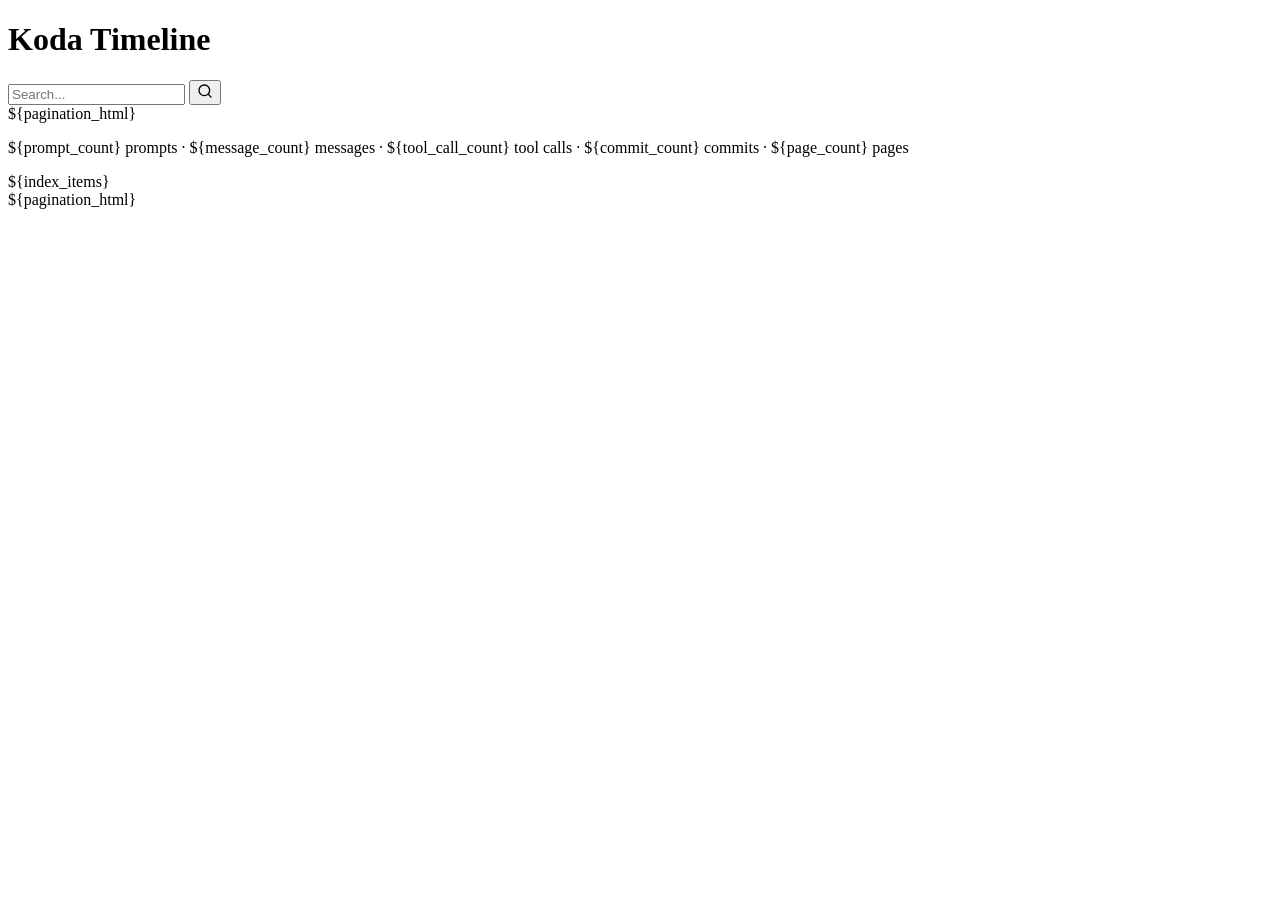
==== templates/index.html @ 1f7106fd "Extract HTML/CSS/JS templates and swap to markdown library Pull the inline HTML templates out of con" ====
<!doctype html>
<html lang="en">
<head>
<meta charset="utf-8">
<meta name="viewport" content="width=device-width, initial-scale=1">
<title>Koda Timeline - Index</title>
<link rel="icon" href="data:,">
<link rel="stylesheet" href="static/styles.css">
</head>
<body class="index-body">
<div class="container">
  <div class="header-row">
    <h1>Koda Timeline</h1>
    <div class="search">
      <input id="search-input" type="search" placeholder="Search..." aria-label="Search index">
      <button id="search-button" type="button" aria-label="Search">
        <svg xmlns="http://www.w3.org/2000/svg" width="16" height="16" viewBox="0 0 24 24" fill="none" stroke="currentColor" stroke-width="2" stroke-linecap="round" stroke-linejoin="round"><circle cx="11" cy="11" r="8"></circle><path d="m21 21-4.35-4.35"></path></svg>
      </button>
    </div>
  </div>
  ${pagination_html}
  <p class="stats">${prompt_count} prompts &middot; ${message_count} messages &middot; ${tool_call_count} tool calls &middot; ${commit_count} commits &middot; ${page_count} pages</p>
  <div id="index-items">${index_items}</div>
  ${pagination_html}
</div>
<script src="static/index.js"></script>
</body>
</html>
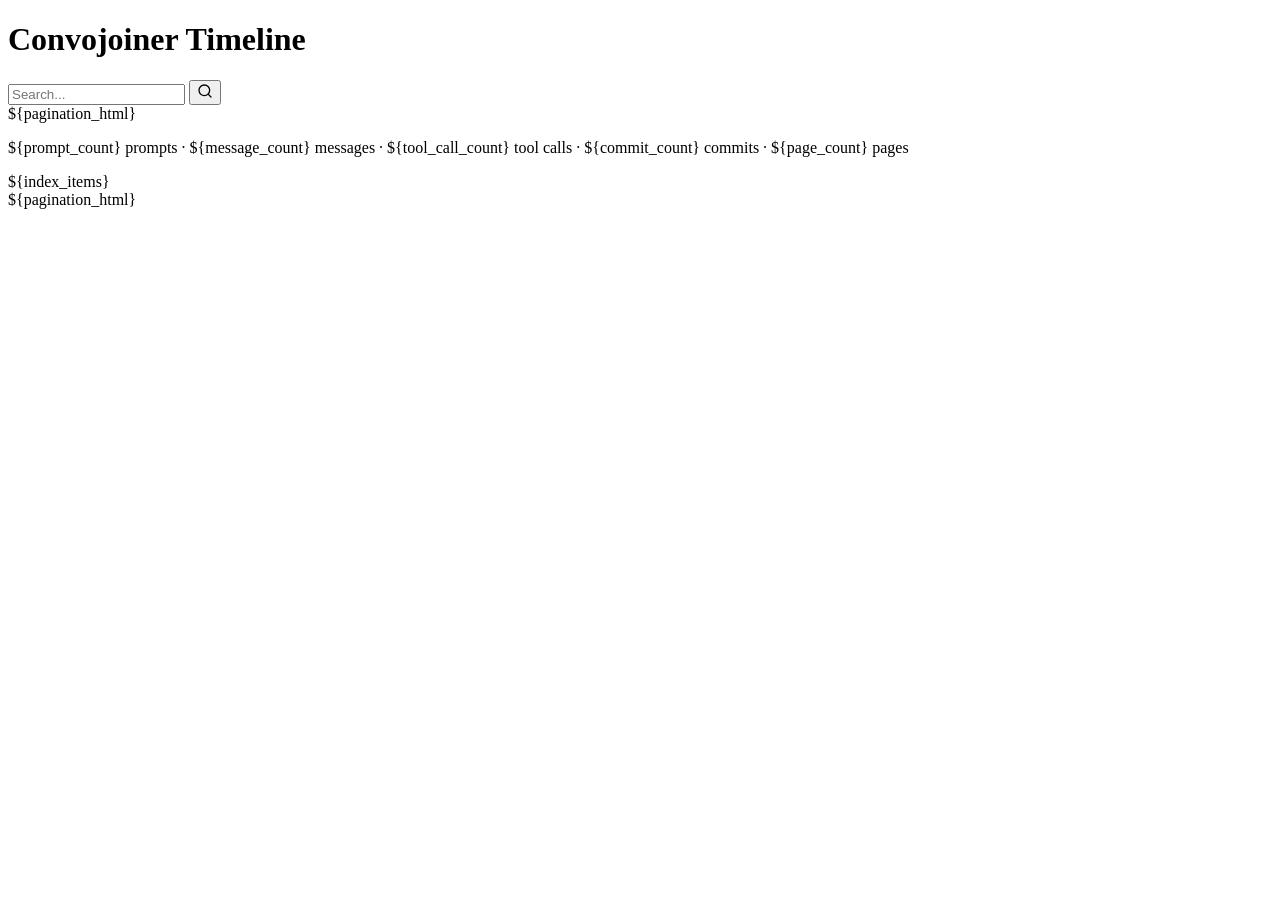
==== commit 6c9c6f4b: "Genericize project-specific references in titles and examples Replace "Koda Timeline" with "Convojoi" ====
--- a/templates/index.html
+++ b/templates/index.html
@@ -3,14 +3,15 @@
 <head>
 <meta charset="utf-8">
 <meta name="viewport" content="width=device-width, initial-scale=1">
-<title>Koda Timeline - Index</title>
+<title>Convojoiner Timeline - Index</title>
 <link rel="icon" href="data:,">
 <link rel="stylesheet" href="static/styles.css">
+<style>${provider_styles}</style>
 </head>
 <body class="index-body">
 <div class="container">
   <div class="header-row">
-    <h1>Koda Timeline</h1>
+    <h1>Convojoiner Timeline</h1>
     <div class="search">
       <input id="search-input" type="search" placeholder="Search..." aria-label="Search index">
       <button id="search-button" type="button" aria-label="Search">
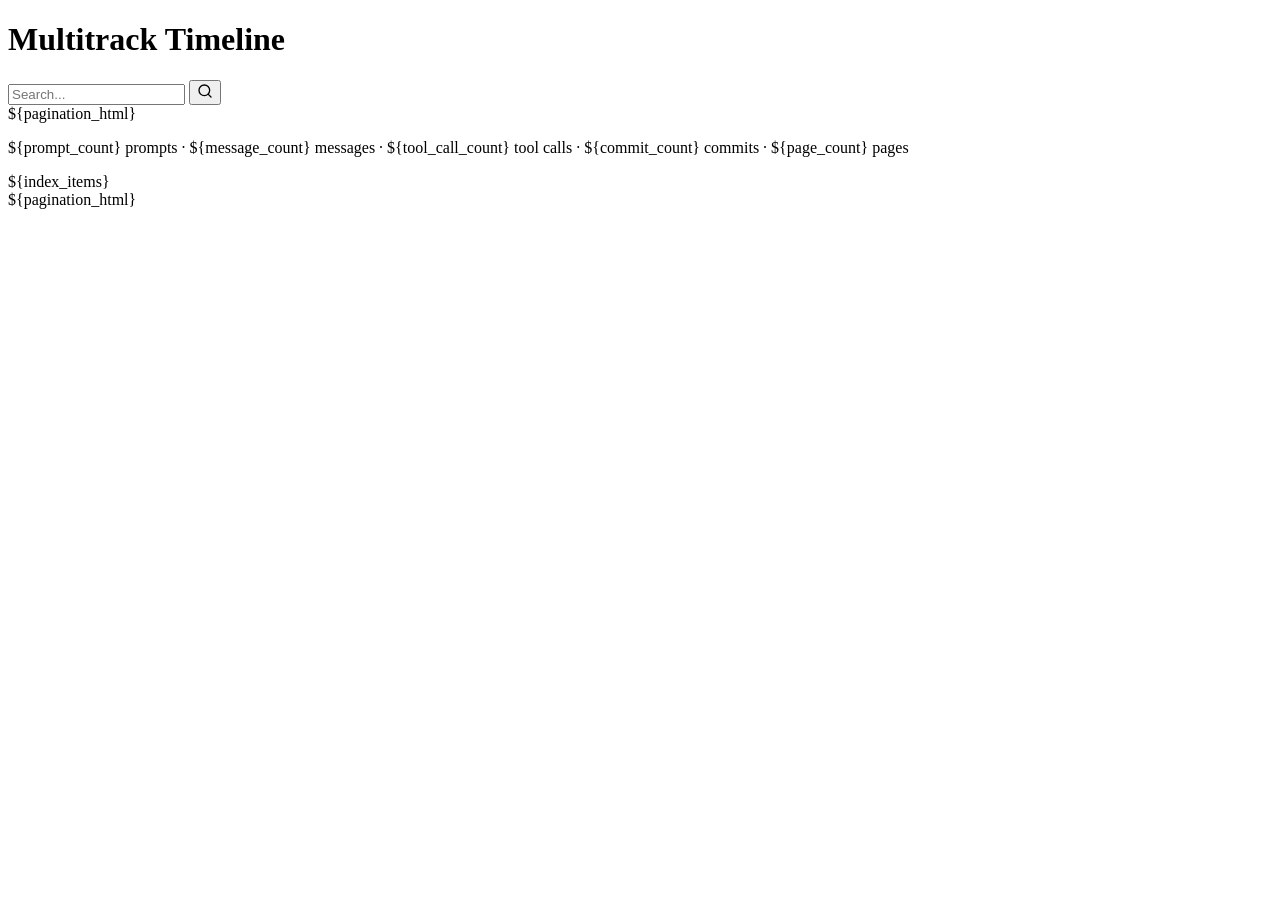
==== commit 73683880: "Rename project from Convojoiner to Multitrack The new name leans on the parallel-track UI: each sess" ====
--- a/templates/index.html
+++ b/templates/index.html
@@ -3,7 +3,7 @@
 <head>
 <meta charset="utf-8">
 <meta name="viewport" content="width=device-width, initial-scale=1">
-<title>Convojoiner Timeline - Index</title>
+<title>Multitrack Timeline - Index</title>
 <link rel="icon" href="data:,">
 <link rel="stylesheet" href="static/styles.css">
 <style>${provider_styles}</style>
@@ -11,7 +11,7 @@
 <body class="index-body">
 <div class="container">
   <div class="header-row">
-    <h1>Convojoiner Timeline</h1>
+    <h1>Multitrack Timeline</h1>
     <div class="search">
       <input id="search-input" type="search" placeholder="Search..." aria-label="Search index">
       <button id="search-button" type="button" aria-label="Search">
